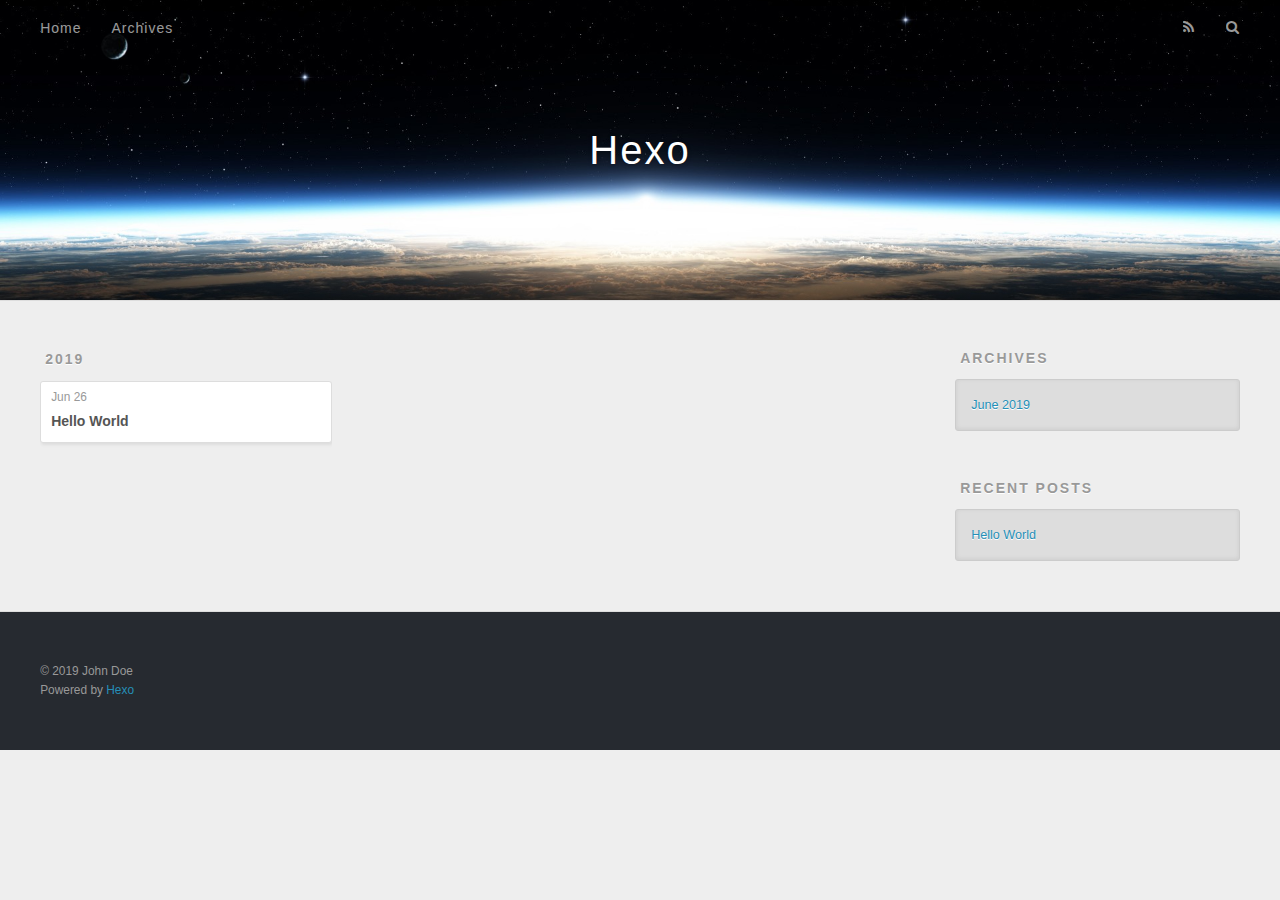
==== archives/index.html @ 63d1f6a5 "Site updated: 2019-06-26 16:19:40" ====
<!DOCTYPE html>
<html>
<head><meta name="generator" content="Hexo 3.9.0">
  <meta charset="utf-8">
  

  
  <title>Archives | Hexo</title>
  <meta name="viewport" content="width=device-width, initial-scale=1, maximum-scale=1">
  <meta property="og:type" content="website">
<meta property="og:title" content="Hexo">
<meta property="og:url" content="http://yoursite.com/archives/index.html">
<meta property="og:site_name" content="Hexo">
<meta property="og:locale" content="default">
<meta name="twitter:card" content="summary">
<meta name="twitter:title" content="Hexo">
  
    <link rel="alternate" href="/atom.xml" title="Hexo" type="application/atom+xml">
  
  
    <link rel="icon" href="/favicon.png">
  
  
    <link href="//fonts.googleapis.com/css?family=Source+Code+Pro" rel="stylesheet" type="text/css">
  
  <link rel="stylesheet" href="/css/style.css">
</head>
</html>
<body>
  <div id="container">
    <div id="wrap">
      <header id="header">
  <div id="banner"></div>
  <div id="header-outer" class="outer">
    <div id="header-title" class="inner">
      <h1 id="logo-wrap">
        <a href="/" id="logo">Hexo</a>
      </h1>
      
    </div>
    <div id="header-inner" class="inner">
      <nav id="main-nav">
        <a id="main-nav-toggle" class="nav-icon"></a>
        
          <a class="main-nav-link" href="/">Home</a>
        
          <a class="main-nav-link" href="/archives">Archives</a>
        
      </nav>
      <nav id="sub-nav">
        
          <a id="nav-rss-link" class="nav-icon" href="/atom.xml" title="RSS Feed"></a>
        
        <a id="nav-search-btn" class="nav-icon" title="Search"></a>
      </nav>
      <div id="search-form-wrap">
        <form action="//google.com/search" method="get" accept-charset="UTF-8" class="search-form"><input type="search" name="q" class="search-form-input" placeholder="Search"><button type="submit" class="search-form-submit">&#xF002;</button><input type="hidden" name="sitesearch" value="http://yoursite.com"></form>
      </div>
    </div>
  </div>
</header>
      <div class="outer">
        <section id="main">
  
  
    
    
      
      
      <section class="archives-wrap">
        <div class="archive-year-wrap">
          <a href="/archives/2019" class="archive-year">2019</a>
        </div>
        <div class="archives">
    
    <article class="archive-article archive-type-post">
  <div class="archive-article-inner">
    <header class="archive-article-header">
      <a href="/2019/06/26/hello-world/" class="archive-article-date">
  <time datetime="2019-06-26T07:30:12.369Z" itemprop="datePublished">Jun 26</time>
</a>
      
  
    <h1 itemprop="name">
      <a class="archive-article-title" href="/2019/06/26/hello-world/">Hello World</a>
    </h1>
  

    </header>
  </div>
</article>
  
  
    </div></section>
  


</section>
        
          <aside id="sidebar">
  
    

  
    

  
    
  
    
  <div class="widget-wrap">
    <h3 class="widget-title">Archives</h3>
    <div class="widget">
      <ul class="archive-list"><li class="archive-list-item"><a class="archive-list-link" href="/archives/2019/06/">June 2019</a></li></ul>
    </div>
  </div>


  
    
  <div class="widget-wrap">
    <h3 class="widget-title">Recent Posts</h3>
    <div class="widget">
      <ul>
        
          <li>
            <a href="/2019/06/26/hello-world/">Hello World</a>
          </li>
        
      </ul>
    </div>
  </div>

  
</aside>
        
      </div>
      <footer id="footer">
  
  <div class="outer">
    <div id="footer-info" class="inner">
      &copy; 2019 John Doe<br>
      Powered by <a href="http://hexo.io/" target="_blank">Hexo</a>
    </div>
  </div>
</footer>
    </div>
    <nav id="mobile-nav">
  
    <a href="/" class="mobile-nav-link">Home</a>
  
    <a href="/archives" class="mobile-nav-link">Archives</a>
  
</nav>
    

<script src="//ajax.googleapis.com/ajax/libs/jquery/2.0.3/jquery.min.js"></script>


  <link rel="stylesheet" href="/fancybox/jquery.fancybox.css">
  <script src="/fancybox/jquery.fancybox.pack.js"></script>


<script src="/js/script.js"></script>



  </div>
</body>
</html>
---- css/style.css ----
body {
  width: 100%;
}
body:before,
body:after {
  content: "";
  display: table;
}
body:after {
  clear: both;
}
html,
body,
div,
span,
applet,
object,
iframe,
h1,
h2,
h3,
h4,
h5,
h6,
p,
blockquote,
pre,
a,
abbr,
acronym,
address,
big,
cite,
code,
del,
dfn,
em,
img,
ins,
kbd,
q,
s,
samp,
small,
strike,
strong,
sub,
sup,
tt,
var,
dl,
dt,
dd,
ol,
ul,
li,
fieldset,
form,
label,
legend,
table,
caption,
tbody,
tfoot,
thead,
tr,
th,
td {
  margin: 0;
  padding: 0;
  border: 0;
  outline: 0;
  font-weight: inherit;
  font-style: inherit;
  font-family: inherit;
  font-size: 100%;
  vertical-align: baseline;
}
body {
  line-height: 1;
  color: #000;
  background: #fff;
}
ol,
ul {
  list-style: none;
}
table {
  border-collapse: separate;
  border-spacing: 0;
  vertical-align: middle;
}
caption,
th,
td {
  text-align: left;
  font-weight: normal;
  vertical-align: middle;
}
a img {
  border: none;
}
input,
button {
  margin: 0;
  padding: 0;
}
input::-moz-focus-inner,
button::-moz-focus-inner {
  border: 0;
  padding: 0;
}
@font-face {
  font-family: FontAwesome;
  font-style: normal;
  font-weight: normal;
  src: url("fonts/fontawesome-webfont.eot?v=#4.0.3");
  src: url("fonts/fontawesome-webfont.eot?#iefix&v=#4.0.3") format("embedded-opentype"), url("fonts/fontawesome-webfont.woff?v=#4.0.3") format("woff"), url("fonts/fontawesome-webfont.ttf?v=#4.0.3") format("truetype"), url("fonts/fontawesome-webfont.svg#fontawesomeregular?v=#4.0.3") format("svg");
}
html,
body,
#container {
  height: 100%;
}
body {
  background: #eee;
  font: 14px -apple-system, BlinkMacSystemFont, "Segoe UI", "Roboto", "Oxygen", "Ubuntu", "Cantarell", "Fira Sans", "Droid Sans", "Helvetica Neue", sans-serif;
  -webkit-text-size-adjust: 100%;
}
.outer {
  max-width: 1220px;
  margin: 0 auto;
  padding: 0 20px;
}
.outer:before,
.outer:after {
  content: "";
  display: table;
}
.outer:after {
  clear: both;
}
.inner {
  display: inline;
  float: left;
  width: 98.33333333333333%;
  margin: 0 0.833333333333333%;
}
.left,
.alignleft {
  float: left;
}
.right,
.alignright {
  float: right;
}
.clear {
  clear: both;
}
#container {
  position: relative;
}
.mobile-nav-on {
  overflow: hidden;
}
#wrap {
  height: 100%;
  width: 100%;
  position: absolute;
  top: 0;
  left: 0;
  -webkit-transition: 0.2s ease-out;
  -moz-transition: 0.2s ease-out;
  -ms-transition: 0.2s ease-out;
  transition: 0.2s ease-out;
  z-index: 1;
  background: #eee;
}
.mobile-nav-on #wrap {
  left: 280px;
}
@media screen and (min-width: 768px) {
  #main {
    display: inline;
    float: left;
    width: 73.33333333333333%;
    margin: 0 0.833333333333333%;
  }
}
.article-date,
.article-category-link,
.archive-year,
.widget-title {
  text-decoration: none;
  text-transform: uppercase;
  letter-spacing: 2px;
  color: #999;
  margin-bottom: 1em;
  margin-left: 5px;
  line-height: 1em;
  text-shadow: 0 1px #fff;
  font-weight: bold;
}
.article-inner,
.archive-article-inner {
  background: #fff;
  -webkit-box-shadow: 1px 2px 3px #ddd;
  box-shadow: 1px 2px 3px #ddd;
  border: 1px solid #ddd;
  border-radius: 3px;
}
.article-entry h1,
.widget h1 {
  font-size: 2em;
}
.article-entry h2,
.widget h2 {
  font-size: 1.5em;
}
.article-entry h3,
.widget h3 {
  font-size: 1.3em;
}
.article-entry h4,
.widget h4 {
  font-size: 1.2em;
}
.article-entry h5,
.widget h5 {
  font-size: 1em;
}
.article-entry h6,
.widget h6 {
  font-size: 1em;
  color: #999;
}
.article-entry hr,
.widget hr {
  border: 1px dashed #ddd;
}
.article-entry strong,
.widget strong {
  font-weight: bold;
}
.article-entry em,
.widget em,
.article-entry cite,
.widget cite {
  font-style: italic;
}
.article-entry sup,
.widget sup,
.article-entry sub,
.widget sub {
  font-size: 0.75em;
  line-height: 0;
  position: relative;
  vertical-align: baseline;
}
.article-entry sup,
.widget sup {
  top: -0.5em;
}
.article-entry sub,
.widget sub {
  bottom: -0.2em;
}
.article-entry small,
.widget small {
  font-size: 0.85em;
}
.article-entry acronym,
.widget acronym,
.article-entry abbr,
.widget abbr {
  border-bottom: 1px dotted;
}
.article-entry ul,
.widget ul,
.article-entry ol,
.widget ol,
.article-entry dl,
.widget dl {
  margin: 0 20px;
  line-height: 1.6em;
}
.article-entry ul ul,
.widget ul ul,
.article-entry ol ul,
.widget ol ul,
.article-entry ul ol,
.widget ul ol,
.article-entry ol ol,
.widget ol ol {
  margin-top: 0;
  margin-bottom: 0;
}
.article-entry ul,
.widget ul {
  list-style: disc;
}
.article-entry ol,
.widget ol {
  list-style: decimal;
}
.article-entry dt,
.widget dt {
  font-weight: bold;
}
#header {
  height: 300px;
  position: relative;
  border-bottom: 1px solid #ddd;
}
#header:before,
#header:after {
  content: "";
  position: absolute;
  left: 0;
  right: 0;
  height: 40px;
}
#header:before {
  top: 0;
  background: -webkit-linear-gradient(rgba(0,0,0,0.2), transparent);
  background: -moz-linear-gradient(rgba(0,0,0,0.2), transparent);
  background: -ms-linear-gradient(rgba(0,0,0,0.2), transparent);
  background: linear-gradient(rgba(0,0,0,0.2), transparent);
}
#header:after {
  bottom: 0;
  background: -webkit-linear-gradient(transparent, rgba(0,0,0,0.2));
  background: -moz-linear-gradient(transparent, rgba(0,0,0,0.2));
  background: -ms-linear-gradient(transparent, rgba(0,0,0,0.2));
  background: linear-gradient(transparent, rgba(0,0,0,0.2));
}
#header-outer {
  height: 100%;
  position: relative;
}
#header-inner {
  position: relative;
  overflow: hidden;
}
#banner {
  position: absolute;
  top: 0;
  left: 0;
  width: 100%;
  height: 100%;
  background: url("images/banner.jpg") center #000;
  -webkit-background-size: cover;
  -moz-background-size: cover;
  background-size: cover;
  z-index: -1;
}
#header-title {
  text-align: center;
  height: 40px;
  position: absolute;
  top: 50%;
  left: 0;
  margin-top: -20px;
}
#logo,
#subtitle {
  text-decoration: none;
  color: #fff;
  font-weight: 300;
  text-shadow: 0 1px 4px rgba(0,0,0,0.3);
}
#logo {
  font-size: 40px;
  line-height: 40px;
  letter-spacing: 2px;
}
#subtitle {
  font-size: 16px;
  line-height: 16px;
  letter-spacing: 1px;
}
#subtitle-wrap {
  margin-top: 16px;
}
#main-nav {
  float: left;
  margin-left: -15px;
}
.nav-icon,
.main-nav-link {
  float: left;
  color: #fff;
  opacity: 0.6;
  text-decoration: none;
  text-shadow: 0 1px rgba(0,0,0,0.2);
  -webkit-transition: opacity 0.2s;
  -moz-transition: opacity 0.2s;
  -ms-transition: opacity 0.2s;
  transition: opacity 0.2s;
  display: block;
  padding: 20px 15px;
}
.nav-icon:hover,
.main-nav-link:hover {
  opacity: 1;
}
.nav-icon {
  font-family: FontAwesome;
  text-align: center;
  font-size: 14px;
  width: 14px;
  height: 14px;
  padding: 20px 15px;
  position: relative;
  cursor: pointer;
}
.main-nav-link {
  font-weight: 300;
  letter-spacing: 1px;
}
@media screen and (max-width: 479px) {
  .main-nav-link {
    display: none;
  }
}
#main-nav-toggle {
  display: none;
}
#main-nav-toggle:before {
  content: "\f0c9";
}
@media screen and (max-width: 479px) {
  #main-nav-toggle {
    display: block;
  }
}
#sub-nav {
  float: right;
  margin-right: -15px;
}
#nav-rss-link:before {
  content: "\f09e";
}
#nav-search-btn:before {
  content: "\f002";
}
#search-form-wrap {
  position: absolute;
  top: 15px;
  width: 150px;
  height: 30px;
  right: -150px;
  opacity: 0;
  -webkit-transition: 0.2s ease-out;
  -moz-transition: 0.2s ease-out;
  -ms-transition: 0.2s ease-out;
  transition: 0.2s ease-out;
}
#search-form-wrap.on {
  opacity: 1;
  right: 0;
}
@media screen and (max-width: 479px) {
  #search-form-wrap {
    width: 100%;
    right: -100%;
  }
}
.search-form {
  position: absolute;
  top: 0;
  left: 0;
  right: 0;
  background: #fff;
  padding: 5px 15px;
  border-radius: 15px;
  -webkit-box-shadow: 0 0 10px rgba(0,0,0,0.3);
  box-shadow: 0 0 10px rgba(0,0,0,0.3);
}
.search-form-input {
  border: none;
  background: none;
  color: #555;
  width: 100%;
  font: 13px -apple-system, BlinkMacSystemFont, "Segoe UI", "Roboto", "Oxygen", "Ubuntu", "Cantarell", "Fira Sans", "Droid Sans", "Helvetica Neue", sans-serif;
  outline: none;
}
.search-form-input::-webkit-search-results-decoration,
.search-form-input::-webkit-search-cancel-button {
  -webkit-appearance: none;
}
.search-form-submit {
  position: absolute;
  top: 50%;
  right: 10px;
  margin-top: -7px;
  font: 13px FontAwesome;
  border: none;
  background: none;
  color: #bbb;
  cursor: pointer;
}
.search-form-submit:hover,
.search-form-submit:focus {
  color: #777;
}
.article {
  margin: 50px 0;
}
.article-inner {
  overflow: hidden;
}
.article-meta:before,
.article-meta:after {
  content: "";
  display: table;
}
.article-meta:after {
  clear: both;
}
.article-date {
  float: left;
}
.article-category {
  float: left;
  line-height: 1em;
  color: #ccc;
  text-shadow: 0 1px #fff;
  margin-left: 8px;
}
.article-category:before {
  content: "\2022";
}
.article-category-link {
  margin: 0 12px 1em;
}
.article-header {
  padding: 20px 20px 0;
}
.article-title {
  text-decoration: none;
  font-size: 2em;
  font-weight: bold;
  color: #555;
  line-height: 1.1em;
  -webkit-transition: color 0.2s;
  -moz-transition: color 0.2s;
  -ms-transition: color 0.2s;
  transition: color 0.2s;
}
a.article-title:hover {
  color: #258fb8;
}
.article-entry {
  color: #555;
  padding: 0 20px;
}
.article-entry:before,
.article-entry:after {
  content: "";
  display: table;
}
.article-entry:after {
  clear: both;
}
.article-entry p,
.article-entry table {
  line-height: 1.6em;
  margin: 1.6em 0;
}
.article-entry h1,
.article-entry h2,
.article-entry h3,
.article-entry h4,
.article-entry h5,
.article-entry h6 {
  font-weight: bold;
}
.article-entry h1,
.article-entry h2,
.article-entry h3,
.article-entry h4,
.article-entry h5,
.article-entry h6 {
  line-height: 1.1em;
  margin: 1.1em 0;
}
.article-entry a {
  color: #258fb8;
  text-decoration: none;
}
.article-entry a:hover {
  text-decoration: underline;
}
.article-entry ul,
.article-entry ol,
.article-entry dl {
  margin-top: 1.6em;
  margin-bottom: 1.6em;
}
.article-entry img,
.article-entry video {
  max-width: 100%;
  height: auto;
  display: block;
  margin: auto;
}
.article-entry iframe {
  border: none;
}
.article-entry table {
  width: 100%;
  border-collapse: collapse;
  border-spacing: 0;
}
.article-entry th {
  font-weight: bold;
  border-bottom: 3px solid #ddd;
  padding-bottom: 0.5em;
}
.article-entry td {
  border-bottom: 1px solid #ddd;
  padding: 10px 0;
}
.article-entry blockquote {
  font-family: Georgia, "Times New Roman", serif;
  font-size: 1.4em;
  margin: 1.6em 20px;
  text-align: center;
}
.article-entry blockquote footer {
  font-size: 14px;
  margin: 1.6em 0;
  font-family: -apple-system, BlinkMacSystemFont, "Segoe UI", "Roboto", "Oxygen", "Ubuntu", "Cantarell", "Fira Sans", "Droid Sans", "Helvetica Neue", sans-serif;
}
.article-entry blockquote footer cite:before {
  content: "—";
  padding: 0 0.5em;
}
.article-entry .pullquote {
  text-align: left;
  width: 45%;
  margin: 0;
}
.article-entry .pullquote.left {
  margin-left: 0.5em;
  margin-right: 1em;
}
.article-entry .pullquote.right {
  margin-right: 0.5em;
  margin-left: 1em;
}
.article-entry .caption {
  color: #999;
  display: block;
  font-size: 0.9em;
  margin-top: 0.5em;
  position: relative;
  text-align: center;
}
.article-entry .video-container {
  position: relative;
  padding-top: 56.25%;
  height: 0;
  overflow: hidden;
}
.article-entry .video-container iframe,
.article-entry .video-container object,
.article-entry .video-container embed {
  position: absolute;
  top: 0;
  left: 0;
  width: 100%;
  height: 100%;
  margin-top: 0;
}
.article-more-link a {
  display: inline-block;
  line-height: 1em;
  padding: 6px 15px;
  border-radius: 15px;
  background: #eee;
  color: #999;
  text-shadow: 0 1px #fff;
  text-decoration: none;
}
.article-more-link a:hover {
  background: #258fb8;
  color: #fff;
  text-decoration: none;
  text-shadow: 0 1px #1e7293;
}
.article-footer {
  font-size: 0.85em;
  line-height: 1.6em;
  border-top: 1px solid #ddd;
  padding-top: 1.6em;
  margin: 0 20px 20px;
}
.article-footer:before,
.article-footer:after {
  content: "";
  display: table;
}
.article-footer:after {
  clear: both;
}
.article-footer a {
  color: #999;
  text-decoration: none;
}
.article-footer a:hover {
  color: #555;
}
.article-tag-list-item {
  float: left;
  margin-right: 10px;
}
.article-tag-list-link:before {
  content: "#";
}
.article-comment-link {
  float: right;
}
.article-comment-link:before {
  content: "\f075";
  font-family: FontAwesome;
  padding-right: 8px;
}
.article-share-link {
  cursor: pointer;
  float: right;
  margin-left: 20px;
}
.article-share-link:before {
  content: "\f064";
  font-family: FontAwesome;
  padding-right: 6px;
}
#article-nav {
  position: relative;
}
#article-nav:before,
#article-nav:after {
  content: "";
  display: table;
}
#article-nav:after {
  clear: both;
}
@media screen and (min-width: 768px) {
  #article-nav {
    margin: 50px 0;
  }
  #article-nav:before {
    width: 8px;
    height: 8px;
    position: absolute;
    top: 50%;
    left: 50%;
    margin-top: -4px;
    margin-left: -4px;
    content: "";
    border-radius: 50%;
    background: #ddd;
    -webkit-box-shadow: 0 1px 2px #fff;
    box-shadow: 0 1px 2px #fff;
  }
}
.article-nav-link-wrap {
  text-decoration: none;
  text-shadow: 0 1px #fff;
  color: #999;
  -webkit-box-sizing: border-box;
  -moz-box-sizing: border-box;
  box-sizing: border-box;
  margin-top: 50px;
  text-align: center;
  display: block;
}
.article-nav-link-wrap:hover {
  color: #555;
}
@media screen and (min-width: 768px) {
  .article-nav-link-wrap {
    width: 50%;
    margin-top: 0;
  }
}
@media screen and (min-width: 768px) {
  #article-nav-newer {
    float: left;
    text-align: right;
    padding-right: 20px;
  }
}
@media screen and (min-width: 768px) {
  #article-nav-older {
    float: right;
    text-align: left;
    padding-left: 20px;
  }
}
.article-nav-caption {
  text-transform: uppercase;
  letter-spacing: 2px;
  color: #ddd;
  line-height: 1em;
  font-weight: bold;
}
#article-nav-newer .article-nav-caption {
  margin-right: -2px;
}
.article-nav-title {
  font-size: 0.85em;
  line-height: 1.6em;
  margin-top: 0.5em;
}
.article-share-box {
  position: absolute;
  display: none;
  background: #fff;
  -webkit-box-shadow: 1px 2px 10px rgba(0,0,0,0.2);
  box-shadow: 1px 2px 10px rgba(0,0,0,0.2);
  border-radius: 3px;
  margin-left: -145px;
  overflow: hidden;
  z-index: 1;
}
.article-share-box.on {
  display: block;
}
.article-share-input {
  width: 100%;
  background: none;
  -webkit-box-sizing: border-box;
  -moz-box-sizing: border-box;
  box-sizing: border-box;
  font: 14px -apple-system, BlinkMacSystemFont, "Segoe UI", "Roboto", "Oxygen", "Ubuntu", "Cantarell", "Fira Sans", "Droid Sans", "Helvetica Neue", sans-serif;
  padding: 0 15px;
  color: #555;
  outline: none;
  border: 1px solid #ddd;
  border-radius: 3px 3px 0 0;
  height: 36px;
  line-height: 36px;
}
.article-share-links {
  background: #eee;
}
.article-share-links:before,
.article-share-links:after {
  content: "";
  display: table;
}
.article-share-links:after {
  clear: both;
}
.article-share-twitter,
.article-share-facebook,
.article-share-pinterest,
.article-share-google {
  width: 50px;
  height: 36px;
  display: block;
  float: left;
  position: relative;
  color: #999;
  text-shadow: 0 1px #fff;
}
.article-share-twitter:before,
.article-share-facebook:before,
.article-share-pinterest:before,
.article-share-google:before {
  font-size: 20px;
  font-family: FontAwesome;
  width: 20px;
  height: 20px;
  position: absolute;
  top: 50%;
  left: 50%;
  margin-top: -10px;
  margin-left: -10px;
  text-align: center;
}
.article-share-twitter:hover,
.article-share-facebook:hover,
.article-share-pinterest:hover,
.article-share-google:hover {
  color: #fff;
}
.article-share-twitter:before {
  content: "\f099";
}
.article-share-twitter:hover {
  background: #00aced;
  text-shadow: 0 1px #008abe;
}
.article-share-facebook:before {
  content: "\f09a";
}
.article-share-facebook:hover {
  background: #3b5998;
  text-shadow: 0 1px #2f477a;
}
.article-share-pinterest:before {
  content: "\f0d2";
}
.article-share-pinterest:hover {
  background: #cb2027;
  text-shadow: 0 1px #a21a1f;
}
.article-share-google:before {
  content: "\f0d5";
}
.article-share-google:hover {
  background: #dd4b39;
  text-shadow: 0 1px #be3221;
}
.article-gallery {
  background: #000;
  position: relative;
}
.article-gallery-photos {
  position: relative;
  overflow: hidden;
}
.article-gallery-img {
  display: none;
  max-width: 100%;
}
.article-gallery-img:first-child {
  display: block;
}
.article-gallery-img.loaded {
  position: absolute;
  display: block;
}
.article-gallery-img img {
  display: block;
  max-width: 100%;
  margin: 0 auto;
}
#comments {
  background: #fff;
  -webkit-box-shadow: 1px 2px 3px #ddd;
  box-shadow: 1px 2px 3px #ddd;
  padding: 20px;
  border: 1px solid #ddd;
  border-radius: 3px;
  margin: 50px 0;
}
#comments a {
  color: #258fb8;
}
.archives-wrap {
  margin: 50px 0;
}
.archives:before,
.archives:after {
  content: "";
  display: table;
}
.archives:after {
  clear: both;
}
.archive-year-wrap {
  margin-bottom: 1em;
}
.archives {
  -webkit-column-gap: 10px;
  -moz-column-gap: 10px;
  column-gap: 10px;
}
@media screen and (min-width: 480px) and (max-width: 767px) {
  .archives {
    -webkit-column-count: 2;
    -moz-column-count: 2;
    column-count: 2;
  }
}
@media screen and (min-width: 768px) {
  .archives {
    -webkit-column-count: 3;
    -moz-column-count: 3;
    column-count: 3;
  }
}
.archive-article {
  -webkit-column-break-inside: avoid;
  page-break-inside: avoid;
  overflow: hidden;
  break-inside: avoid-column;
}
.archive-article-inner {
  padding: 10px;
  margin-bottom: 15px;
}
.archive-article-title {
  text-decoration: none;
  font-weight: bold;
  color: #555;
  -webkit-transition: color 0.2s;
  -moz-transition: color 0.2s;
  -ms-transition: color 0.2s;
  transition: color 0.2s;
  line-height: 1.6em;
}
.archive-article-title:hover {
  color: #258fb8;
}
.archive-article-footer {
  margin-top: 1em;
}
.archive-article-date {
  color: #999;
  text-decoration: none;
  font-size: 0.85em;
  line-height: 1em;
  margin-bottom: 0.5em;
  display: block;
}
#page-nav {
  margin: 50px auto;
  background: #fff;
  -webkit-box-shadow: 1px 2px 3px #ddd;
  box-shadow: 1px 2px 3px #ddd;
  border: 1px solid #ddd;
  border-radius: 3px;
  text-align: center;
  color: #999;
  overflow: hidden;
}
#page-nav:before,
#page-nav:after {
  content: "";
  display: table;
}
#page-nav:after {
  clear: both;
}
#page-nav a,
#page-nav span {
  padding: 10px 20px;
  line-height: 1;
  height: 2ex;
}
#page-nav a {
  color: #999;
  text-decoration: none;
}
#page-nav a:hover {
  background: #999;
  color: #fff;
}
#page-nav .prev {
  float: left;
}
#page-nav .next {
  float: right;
}
#page-nav .page-number {
  display: inline-block;
}
@media screen and (max-width: 479px) {
  #page-nav .page-number {
    display: none;
  }
}
#page-nav .current {
  color: #555;
  font-weight: bold;
}
#page-nav .space {
  color: #ddd;
}
#footer {
  background: #262a30;
  padding: 50px 0;
  border-top: 1px solid #ddd;
  color: #999;
}
#footer a {
  color: #258fb8;
  text-decoration: none;
}
#footer a:hover {
  text-decoration: underline;
}
#footer-info {
  line-height: 1.6em;
  font-size: 0.85em;
}
.article-entry pre,
.article-entry .highlight {
  background: #2d2d2d;
  margin: 0 -20px;
  padding: 15px 20px;
  border-style: solid;
  border-color: #ddd;
  border-width: 1px 0;
  overflow: auto;
  color: #ccc;
  line-height: 22.400000000000002px;
}
.article-entry .highlight .gutter pre,
.article-entry .gist .gist-file .gist-data .line-numbers {
  color: #666;
  font-size: 0.85em;
}
.article-entry pre,
.article-entry code {
  font-family: "Source Code Pro", Consolas, Monaco, Menlo, Consolas, monospace;
}
.article-entry code {
  background: #eee;
  text-shadow: 0 1px #fff;
  padding: 0 0.3em;
}
.article-entry pre code {
  background: none;
  text-shadow: none;
  padding: 0;
}
.article-entry .highlight pre {
  border: none;
  margin: 0;
  padding: 0;
}
.article-entry .highlight table {
  margin: 0;
  width: auto;
}
.article-entry .highlight td {
  border: none;
  padding: 0;
}
.article-entry .highlight figcaption {
  font-size: 0.85em;
  color: #999;
  line-height: 1em;
  margin-bottom: 1em;
}
.article-entry .highlight figcaption:before,
.article-entry .highlight figcaption:after {
  content: "";
  display: table;
}
.article-entry .highlight figcaption:after {
  clear: both;
}
.article-entry .highlight figcaption a {
  float: right;
}
.article-entry .highlight .gutter pre {
  text-align: right;
  padding-right: 20px;
}
.article-entry .highlight .line {
  height: 22.400000000000002px;
}
.article-entry .highlight .line.marked {
  background: #515151;
}
.article-entry .gist {
  margin: 0 -20px;
  border-style: solid;
  border-color: #ddd;
  border-width: 1px 0;
  background: #2d2d2d;
  padding: 15px 20px 15px 0;
}
.article-entry .gist .gist-file {
  border: none;
  font-family: "Source Code Pro", Consolas, Monaco, Menlo, Consolas, monospace;
  margin: 0;
}
.article-entry .gist .gist-file .gist-data {
  background: none;
  border: none;
}
.article-entry .gist .gist-file .gist-data .line-numbers {
  background: none;
  border: none;
  padding: 0 20px 0 0;
}
.article-entry .gist .gist-file .gist-data .line-data {
  padding: 0 !important;
}
.article-entry .gist .gist-file .highlight {
  margin: 0;
  padding: 0;
  border: none;
}
.article-entry .gist .gist-file .gist-meta {
  background: #2d2d2d;
  color: #999;
  font: 0.85em -apple-system, BlinkMacSystemFont, "Segoe UI", "Roboto", "Oxygen", "Ubuntu", "Cantarell", "Fira Sans", "Droid Sans", "Helvetica Neue", sans-serif;
  text-shadow: 0 0;
  padding: 0;
  margin-top: 1em;
  margin-left: 20px;
}
.article-entry .gist .gist-file .gist-meta a {
  color: #258fb8;
  font-weight: normal;
}
.article-entry .gist .gist-file .gist-meta a:hover {
  text-decoration: underline;
}
pre .comment,
pre .title {
  color: #999;
}
pre .variable,
pre .attribute,
pre .tag,
pre .regexp,
pre .ruby .constant,
pre .xml .tag .title,
pre .xml .pi,
pre .xml .doctype,
pre .html .doctype,
pre .css .id,
pre .css .class,
pre .css .pseudo {
  color: #f2777a;
}
pre .number,
pre .preprocessor,
pre .built_in,
pre .literal,
pre .params,
pre .constant {
  color: #f99157;
}
pre .class,
pre .ruby .class .title,
pre .css .rules .attribute {
  color: #9c9;
}
pre .string,
pre .value,
pre .inheritance,
pre .header,
pre .ruby .symbol,
pre .xml .cdata {
  color: #9c9;
}
pre .css .hexcolor {
  color: #6cc;
}
pre .function,
pre .python .decorator,
pre .python .title,
pre .ruby .function .title,
pre .ruby .title .keyword,
pre .perl .sub,
pre .javascript .title,
pre .coffeescript .title {
  color: #69c;
}
pre .keyword,
pre .javascript .function {
  color: #c9c;
}
@media screen and (max-width: 479px) {
  #mobile-nav {
    position: absolute;
    top: 0;
    left: 0;
    width: 280px;
    height: 100%;
    background: #191919;
    border-right: 1px solid #fff;
  }
}
@media screen and (max-width: 479px) {
  .mobile-nav-link {
    display: block;
    color: #999;
    text-decoration: none;
    padding: 15px 20px;
    font-weight: bold;
  }
  .mobile-nav-link:hover {
    color: #fff;
  }
}
@media screen and (min-width: 768px) {
  #sidebar {
    display: inline;
    float: left;
    width: 23.333333333333332%;
    margin: 0 0.833333333333333%;
  }
}
.widget-wrap {
  margin: 50px 0;
}
.widget {
  color: #777;
  text-shadow: 0 1px #fff;
  background: #ddd;
  -webkit-box-shadow: 0 -1px 4px #ccc inset;
  box-shadow: 0 -1px 4px #ccc inset;
  border: 1px solid #ccc;
  padding: 15px;
  border-radius: 3px;
}
.widget a {
  color: #258fb8;
  text-decoration: none;
}
.widget a:hover {
  text-decoration: underline;
}
.widget ul ul,
.widget ol ul,
.widget dl ul,
.widget ul ol,
.widget ol ol,
.widget dl ol,
.widget ul dl,
.widget ol dl,
.widget dl dl {
  margin-left: 15px;
  list-style: disc;
}
.widget {
  line-height: 1.6em;
  word-wrap: break-word;
  font-size: 0.9em;
}
.widget ul,
.widget ol {
  list-style: none;
  margin: 0;
}
.widget ul ul,
.widget ol ul,
.widget ul ol,
.widget ol ol {
  margin: 0 20px;
}
.widget ul ul,
.widget ol ul {
  list-style: disc;
}
.widget ul ol,
.widget ol ol {
  list-style: decimal;
}
.category-list-count,
.tag-list-count,
.archive-list-count {
  padding-left: 5px;
  color: #999;
  font-size: 0.85em;
}
.category-list-count:before,
.tag-list-count:before,
.archive-list-count:before {
  content: "(";
}
.category-list-count:after,
.tag-list-count:after,
.archive-list-count:after {
  content: ")";
}
.tagcloud a {
  margin-right: 5px;
  display: inline-block;
}
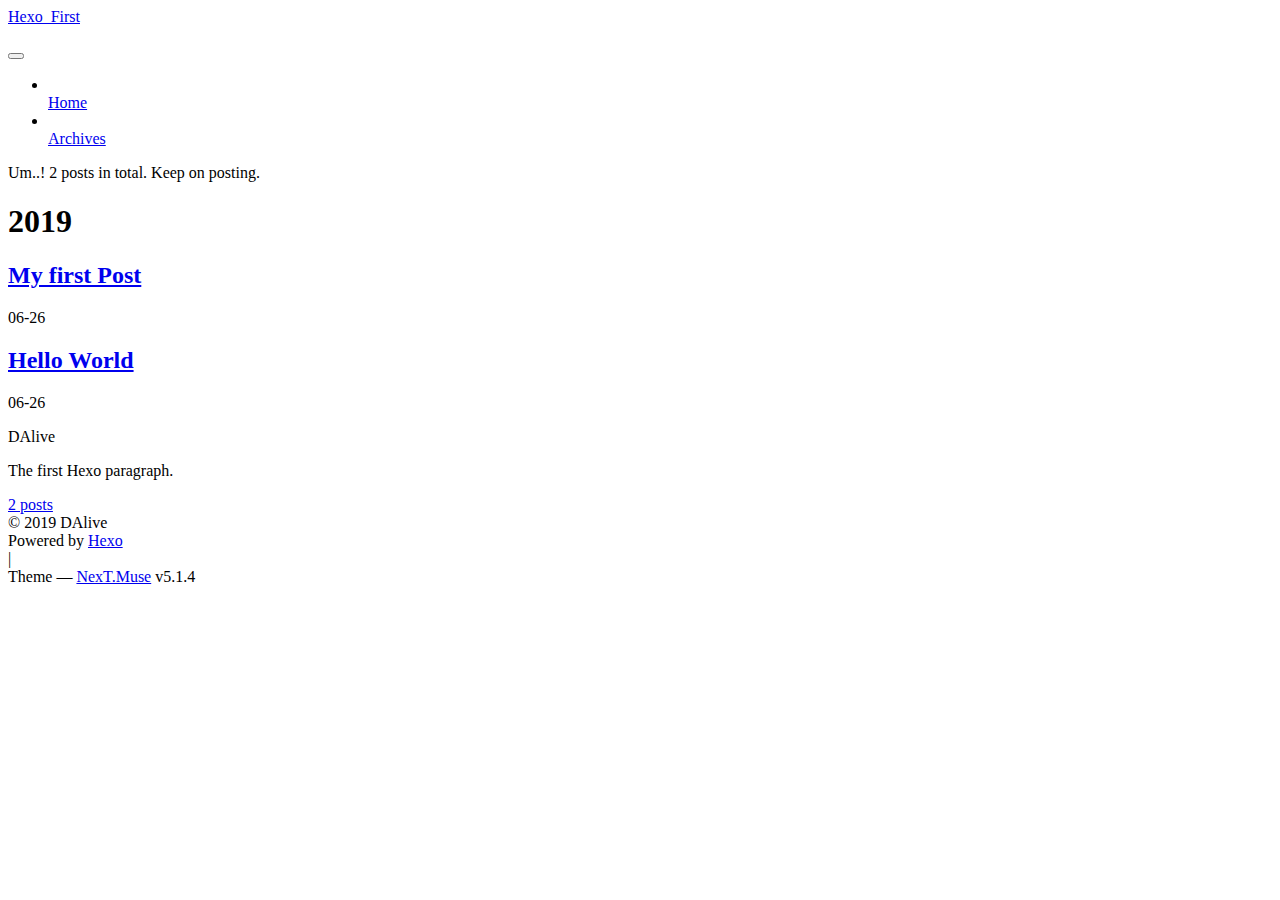
==== commit 2d66834b: "Site updated: 2019-06-26 16:37:21" ====
--- a/archives/index.html
+++ b/archives/index.html
@@ -1,170 +1,588 @@
 <!DOCTYPE html>
-<html>
+
+
+
+  
+
+
+<html class="theme-next muse use-motion" lang="en">
 <head><meta name="generator" content="Hexo 3.9.0">
-  <meta charset="utf-8">
-  
-
-  
-  <title>Archives | Hexo</title>
-  <meta name="viewport" content="width=device-width, initial-scale=1, maximum-scale=1">
-  <meta property="og:type" content="website">
-<meta property="og:title" content="Hexo">
-<meta property="og:url" content="http://yoursite.com/archives/index.html">
-<meta property="og:site_name" content="Hexo">
-<meta property="og:locale" content="default">
+  <meta charset="UTF-8">
+<meta http-equiv="X-UA-Compatible" content="IE=edge">
+<meta name="viewport" content="width=device-width, initial-scale=1, maximum-scale=1">
+<meta name="theme-color" content="#222">
+
+
+
+
+
+
+
+
+
+<meta http-equiv="Cache-Control" content="no-transform">
+<meta http-equiv="Cache-Control" content="no-siteapp">
+
+
+
+
+
+
+
+
+
+
+
+
+
+
+
+
+  
+  
+  <link href="/dalive.github.io/lib/fancybox/source/jquery.fancybox.css?v=2.1.5" rel="stylesheet" type="text/css">
+
+
+
+
+
+
+
+<link href="/dalive.github.io/lib/font-awesome/css/font-awesome.min.css?v=4.6.2" rel="stylesheet" type="text/css">
+
+<link href="/dalive.github.io/css/main.css?v=5.1.4" rel="stylesheet" type="text/css">
+
+
+  <link rel="apple-touch-icon" sizes="180x180" href="/dalive.github.io/images/apple-touch-icon-next.png?v=5.1.4">
+
+
+  <link rel="icon" type="image/png" sizes="32x32" href="/dalive.github.io/images/favicon-32x32-next.png?v=5.1.4">
+
+
+  <link rel="icon" type="image/png" sizes="16x16" href="/dalive.github.io/images/favicon-16x16-next.png?v=5.1.4">
+
+
+  <link rel="mask-icon" href="/dalive.github.io/images/logo.svg?v=5.1.4" color="#222">
+
+
+
+
+
+  <meta name="keywords" content="Hexo, NexT">
+
+
+
+
+
+
+
+
+
+
+<meta name="description" content="The first Hexo paragraph.">
+<meta name="keywords" content="The mark of Hexo.">
+<meta property="og:type" content="website">
+<meta property="og:title" content="Hexo_First">
+<meta property="og:url" content="https://dalive.github.io/themes/next/archives/index.html">
+<meta property="og:site_name" content="Hexo_First">
+<meta property="og:description" content="The first Hexo paragraph.">
+<meta property="og:locale" content="en">
 <meta name="twitter:card" content="summary">
-<meta name="twitter:title" content="Hexo">
-  
-    <link rel="alternate" href="/atom.xml" title="Hexo" type="application/atom+xml">
-  
-  
-    <link rel="icon" href="/favicon.png">
-  
-  
-    <link href="//fonts.googleapis.com/css?family=Source+Code+Pro" rel="stylesheet" type="text/css">
-  
-  <link rel="stylesheet" href="/css/style.css">
+<meta name="twitter:title" content="Hexo_First">
+<meta name="twitter:description" content="The first Hexo paragraph.">
+
+
+
+<script type="text/javascript" id="hexo.configurations">
+  var NexT = window.NexT || {};
+  var CONFIG = {
+    root: '/dalive.github.io/',
+    scheme: 'Muse',
+    version: '5.1.4',
+    sidebar: {"position":"left","display":"post","offset":12,"b2t":false,"scrollpercent":false,"onmobile":false},
+    fancybox: true,
+    tabs: true,
+    motion: {"enable":true,"async":false,"transition":{"post_block":"fadeIn","post_header":"slideDownIn","post_body":"slideDownIn","coll_header":"slideLeftIn","sidebar":"slideUpIn"}},
+    duoshuo: {
+      userId: '0',
+      author: 'Author'
+    },
+    algolia: {
+      applicationID: '',
+      apiKey: '',
+      indexName: '',
+      hits: {"per_page":10},
+      labels: {"input_placeholder":"Search for Posts","hits_empty":"We didn't find any results for the search: ${query}","hits_stats":"${hits} results found in ${time} ms"}
+    }
+  };
+</script>
+
+
+
+  <link rel="canonical" href="https://dalive.github.io/themes/next/archives/">
+
+
+
+
+
+  <title>Archive | Hexo_First</title>
+  
+
+
+
+
+
+
+
+
 </head>
-</html>
-<body>
-  <div id="container">
-    <div id="wrap">
-      <header id="header">
-  <div id="banner"></div>
-  <div id="header-outer" class="outer">
-    <div id="header-title" class="inner">
-      <h1 id="logo-wrap">
-        <a href="/" id="logo">Hexo</a>
-      </h1>
-      
+
+<body itemscope itemtype="http://schema.org/WebPage" lang="en">
+
+  
+  
+    
+  
+
+  <div class="container sidebar-position-left page-archive">
+    <div class="headband"></div>
+
+    <header id="header" class="header" itemscope itemtype="http://schema.org/WPHeader">
+      <div class="header-inner"><div class="site-brand-wrapper">
+  <div class="site-meta ">
+    
+
+    <div class="custom-logo-site-title">
+      <a href="/dalive.github.io/" class="brand" rel="start">
+        <span class="logo-line-before"><i></i></span>
+        <span class="site-title">Hexo_First</span>
+        <span class="logo-line-after"><i></i></span>
+      </a>
     </div>
-    <div id="header-inner" class="inner">
-      <nav id="main-nav">
-        <a id="main-nav-toggle" class="nav-icon"></a>
-        
-          <a class="main-nav-link" href="/">Home</a>
-        
-          <a class="main-nav-link" href="/archives">Archives</a>
-        
-      </nav>
-      <nav id="sub-nav">
-        
-          <a id="nav-rss-link" class="nav-icon" href="/atom.xml" title="RSS Feed"></a>
-        
-        <a id="nav-search-btn" class="nav-icon" title="Search"></a>
-      </nav>
-      <div id="search-form-wrap">
-        <form action="//google.com/search" method="get" accept-charset="UTF-8" class="search-form"><input type="search" name="q" class="search-form-input" placeholder="Search"><button type="submit" class="search-form-submit">&#xF002;</button><input type="hidden" name="sitesearch" value="http://yoursite.com"></form>
+      
+        <p class="site-subtitle"></p>
+      
+  </div>
+
+  <div class="site-nav-toggle">
+    <button>
+      <span class="btn-bar"></span>
+      <span class="btn-bar"></span>
+      <span class="btn-bar"></span>
+    </button>
+  </div>
+</div>
+
+<nav class="site-nav">
+  
+
+  
+    <ul id="menu" class="menu">
+      
+        
+        <li class="menu-item menu-item-home">
+          <a href="/dalive.github.io/" rel="section">
+            
+              <i class="menu-item-icon fa fa-fw fa-home"></i> <br>
+            
+            Home
+          </a>
+        </li>
+      
+        
+        <li class="menu-item menu-item-archives">
+          <a href="/dalive.github.io/archives/" rel="section">
+            
+              <i class="menu-item-icon fa fa-fw fa-archive"></i> <br>
+            
+            Archives
+          </a>
+        </li>
+      
+
+      
+    </ul>
+  
+
+  
+</nav>
+
+
+
+ </div>
+    </header>
+
+    <main id="main" class="main">
+      <div class="main-inner">
+        <div class="content-wrap">
+          <div id="content" class="content">
+            
+
+  
+  
+  
+  <div class="post-block archive">
+    <div id="posts" class="posts-collapse">
+      <span class="archive-move-on"></span>
+
+      <span class="archive-page-counter">
+        
+        
+        
+          
+        
+        Um..! 2 posts in total. Keep on posting.
+      </span>
+
+      
+
+        
+        
+        
+
+        
+          
+          <div class="collection-title">
+            <h1 class="archive-year" id="archive-year-2019">2019</h1>
+          </div>
+        
+        
+
+        
+
+  <article class="post post-type-normal" itemscope itemtype="http://schema.org/Article">
+    <header class="post-header">
+
+      <h2 class="post-title">
+        
+            <a class="post-title-link" href="/dalive.github.io/2019/06/26/My-first-Post/" itemprop="url">
+              
+                <span itemprop="name">My first Post</span>
+              
+            </a>
+        
+      </h2>
+
+      <div class="post-meta">
+        <time class="post-time" itemprop="dateCreated" datetime="2019-06-26T15:35:37Z" content="2019-06-26">
+          06-26
+        </time>
       </div>
+
+    </header>
+  </article>
+
+
+
+      
+
+        
+        
+        
+
+        
+        
+
+        
+
+  <article class="post post-type-normal" itemscope itemtype="http://schema.org/Article">
+    <header class="post-header">
+
+      <h2 class="post-title">
+        
+            <a class="post-title-link" href="/dalive.github.io/2019/06/26/hello-world/" itemprop="url">
+              
+                <span itemprop="name">Hello World</span>
+              
+            </a>
+        
+      </h2>
+
+      <div class="post-meta">
+        <time class="post-time" itemprop="dateCreated" datetime="2019-06-26T07:30:12Z" content="2019-06-26">
+          06-26
+        </time>
+      </div>
+
+    </header>
+  </article>
+
+
+
+      
+
     </div>
   </div>
-</header>
-      <div class="outer">
-        <section id="main">
-  
-  
-    
-    
-      
-      
-      <section class="archives-wrap">
-        <div class="archive-year-wrap">
-          <a href="/archives/2019" class="archive-year">2019</a>
+  
+  
+  
+
+  
+
+
+
+          </div>
+          
+
+
+          
+
         </div>
-        <div class="archives">
-    
-    <article class="archive-article archive-type-post">
-  <div class="archive-article-inner">
-    <header class="archive-article-header">
-      <a href="/2019/06/26/hello-world/" class="archive-article-date">
-  <time datetime="2019-06-26T07:30:12.369Z" itemprop="datePublished">Jun 26</time>
-</a>
-      
-  
-    <h1 itemprop="name">
-      <a class="archive-article-title" href="/2019/06/26/hello-world/">Hello World</a>
-    </h1>
-  
-
-    </header>
-  </div>
-</article>
-  
-  
-    </div></section>
-  
-
-
-</section>
-        
-          <aside id="sidebar">
-  
-    
-
-  
-    
-
-  
-    
-  
-    
-  <div class="widget-wrap">
-    <h3 class="widget-title">Archives</h3>
-    <div class="widget">
-      <ul class="archive-list"><li class="archive-list-item"><a class="archive-list-link" href="/archives/2019/06/">June 2019</a></li></ul>
+        
+          
+  
+  <div class="sidebar-toggle">
+    <div class="sidebar-toggle-line-wrap">
+      <span class="sidebar-toggle-line sidebar-toggle-line-first"></span>
+      <span class="sidebar-toggle-line sidebar-toggle-line-middle"></span>
+      <span class="sidebar-toggle-line sidebar-toggle-line-last"></span>
     </div>
   </div>
 
-
-  
+  <aside id="sidebar" class="sidebar">
     
-  <div class="widget-wrap">
-    <h3 class="widget-title">Recent Posts</h3>
-    <div class="widget">
-      <ul>
-        
-          <li>
-            <a href="/2019/06/26/hello-world/">Hello World</a>
-          </li>
-        
-      </ul>
+    <div class="sidebar-inner">
+
+      
+
+      
+
+      <section class="site-overview-wrap sidebar-panel sidebar-panel-active">
+        <div class="site-overview">
+          <div class="site-author motion-element" itemprop="author" itemscope itemtype="http://schema.org/Person">
+            
+              <p class="site-author-name" itemprop="name">DAlive</p>
+              <p class="site-description motion-element" itemprop="description">The first Hexo paragraph.</p>
+          </div>
+
+          <nav class="site-state motion-element">
+
+            
+              <div class="site-state-item site-state-posts">
+              
+                <a href="/dalive.github.io/archives/">
+              
+                  <span class="site-state-item-count">2</span>
+                  <span class="site-state-item-name">posts</span>
+                </a>
+              </div>
+            
+
+            
+
+            
+
+          </nav>
+
+          
+
+          
+
+          
+          
+
+          
+          
+
+          
+
+        </div>
+      </section>
+
+      
+
+      
+
     </div>
+  </aside>
+
+
+        
+      </div>
+    </main>
+
+    <footer id="footer" class="footer">
+      <div class="footer-inner">
+        <div class="copyright">&copy; <span itemprop="copyrightYear">2019</span>
+  <span class="with-love">
+    <i class="fa fa-user"></i>
+  </span>
+  <span class="author" itemprop="copyrightHolder">DAlive</span>
+
+  
+</div>
+
+
+  <div class="powered-by">Powered by <a class="theme-link" target="_blank" href="https://hexo.io">Hexo</a></div>
+
+
+
+  <span class="post-meta-divider">|</span>
+
+
+
+  <div class="theme-info">Theme &mdash; <a class="theme-link" target="_blank" href="https://github.com/iissnan/hexo-theme-next">NexT.Muse</a> v5.1.4</div>
+
+
+
+
+        
+
+
+
+
+
+
+
+        
+      </div>
+    </footer>
+
+    
+      <div class="back-to-top">
+        <i class="fa fa-arrow-up"></i>
+        
+      </div>
+    
+
+    
+
   </div>
 
   
-</aside>
-        
-      </div>
-      <footer id="footer">
-  
-  <div class="outer">
-    <div id="footer-info" class="inner">
-      &copy; 2019 John Doe<br>
-      Powered by <a href="http://hexo.io/" target="_blank">Hexo</a>
-    </div>
-  </div>
-</footer>
-    </div>
-    <nav id="mobile-nav">
-  
-    <a href="/" class="mobile-nav-link">Home</a>
-  
-    <a href="/archives" class="mobile-nav-link">Archives</a>
-  
-</nav>
-    
-
-<script src="//ajax.googleapis.com/ajax/libs/jquery/2.0.3/jquery.min.js"></script>
-
-
-  <link rel="stylesheet" href="/fancybox/jquery.fancybox.css">
-  <script src="/fancybox/jquery.fancybox.pack.js"></script>
-
-
-<script src="/js/script.js"></script>
-
-
-
-  </div>
+
+<script type="text/javascript">
+  if (Object.prototype.toString.call(window.Promise) !== '[object Function]') {
+    window.Promise = null;
+  }
+</script>
+
+
+
+
+
+
+
+
+
+  
+
+
+
+
+
+
+
+
+
+
+
+
+  
+  
+    <script type="text/javascript" src="/dalive.github.io/lib/jquery/index.js?v=2.1.3"></script>
+  
+
+  
+  
+    <script type="text/javascript" src="/dalive.github.io/lib/fastclick/lib/fastclick.min.js?v=1.0.6"></script>
+  
+
+  
+  
+    <script type="text/javascript" src="/dalive.github.io/lib/jquery_lazyload/jquery.lazyload.js?v=1.9.7"></script>
+  
+
+  
+  
+    <script type="text/javascript" src="/dalive.github.io/lib/velocity/velocity.min.js?v=1.2.1"></script>
+  
+
+  
+  
+    <script type="text/javascript" src="/dalive.github.io/lib/velocity/velocity.ui.min.js?v=1.2.1"></script>
+  
+
+  
+  
+    <script type="text/javascript" src="/dalive.github.io/lib/fancybox/source/jquery.fancybox.pack.js?v=2.1.5"></script>
+  
+
+
+  
+
+
+  <script type="text/javascript" src="/dalive.github.io/js/src/utils.js?v=5.1.4"></script>
+
+  <script type="text/javascript" src="/dalive.github.io/js/src/motion.js?v=5.1.4"></script>
+
+
+
+  
+  
+
+  
+
+  
+
+
+  <script type="text/javascript" src="/dalive.github.io/js/src/bootstrap.js?v=5.1.4"></script>
+
+
+
+  
+
+
+  
+
+
+
+
+	
+
+
+
+
+
+  
+
+
+
+
+
+  
+
+
+
+
+
+
+
+
+
+
+
+
+  
+
+
+
+
+
+  
+
+  
+
+  
+
+  
+  
+
+  
+
+  
+
+  
+
 </body>
-</html>+</html>
